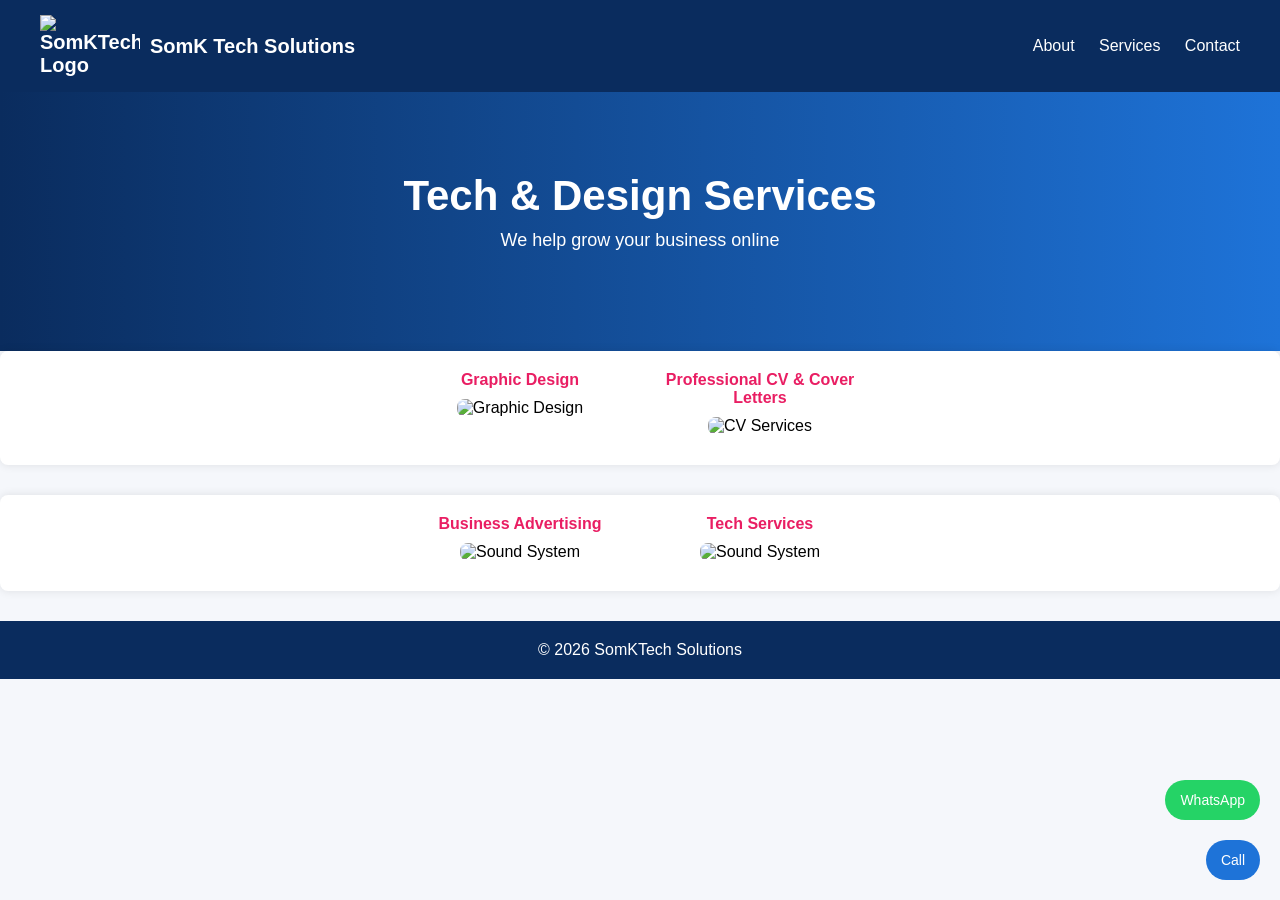
==== index.html @ 3fb4d845 "Add files via upload" ====
<!DOCTYPE html>
<html lang="en">
<head>
<meta charset="UTF-8">
<meta name="viewport" content="width=device-width, initial-scale=1.0">
<title>SomKTech Solutions</title>
<link rel="stylesheet" href="style.css">
</head>

<body>

<!-- NAVBAR -->
<nav>
  <div class="logo">
    <img src="img/SomK.png" alt="SomKTech Logo">
    <span>SomK Tech Solutions</span>
  </div>

  <div class="nav-links">
    <a href="about.html">About</a>
    <a href="services.html">Services</a>
    <a href="contact.html">Contact</a>
  </div>
</nav>

<!-- HERO SECTION -->
<header class="hero">
  <h1>Tech & Design Services</h1>
  <p>We help grow your business online</p>
</header>

<!-- SERVICES -->

<section class="service">
  <div class="zoom-container">

    <article class="service-card">
      <h4>Graphic Design</h4>
      <img src="img/Graphics.jpg" alt="Graphic Design">
    </article>

    <article class="service-card">
      <h4>Professional CV & Cover Letters</h4>
      <img src="img/CV1.jpg" alt="CV Services">
    </article>

  </div>
</section>

<section class="service">
  <div class="zoom-container">

    <article class="service-card">
     <h4>Business Advertising</h4>
      <img src="img/BusinessAd.jpg" alt="Sound System">
    </article>

    <article class="service-card">
      <h4>Tech Services</h4>
      <img src="img/Tech.jpg" alt="Sound System">
    </article>

  </div>
</section>


<footer>
  <p>© 2026 SomKTech Solutions</p>
</footer>

<!-- FLOATING BUTTONS -->

  <a class="whatsapp" href="https://wa.me/26876907477">WhatsApp</a>
  <a class="call" href="tel:+26876907477">Call</a>

</body>
</html>
---- style.css ----
* {
  margin: 0;
  padding: 0;
  box-sizing: border-box;
  font-family: Arial, sans-serif;
}

body {
  background: #f5f7fb;
}

/* NAVBAR */
nav {
  display: flex;
  justify-content: space-between;
  align-items: center;
  background: #0a2c5e;
  padding: 15px 40px;
}

/* LOGO */
.logo {
  display: flex;
  align-items: center;
  gap: 10px;
  color: white;
  font-weight: bold;
  font-size: 20px;
}

.logo img {
  height: 7%;
  width: 100PX;
}

/* NAV LINKS */
.nav-links a {
  color: white;
  margin-left: 20px;
  text-decoration: none;
  font-weight: 500;
}

.nav-links a:hover {
  text-decoration: underline;
}

/* HERO SECTION */
.hero {
  text-align: center;
  padding: 80px 20px;
  background: linear-gradient(to right, #0a2c5e, #1e73d8);
  color: white;
}

.hero h1 {
  font-size: 42px;
  margin-bottom: 10px;
}

.hero p {
  font-size: 18px;
  margin-bottom: 20px;
}

/* BUTTON */
.btn {
  background: rgb(98, 255, 116);
  color: #0a2c5e;
  padding: 12px 25px;
  text-decoration: none;
  border-radius: 30px;
  font-weight: bold;
  display: inline-block;
}

/* SERVICES */
.services {
  display: flex;
  justify-content: center;
  gap: 20px;
  padding: 50px 20px;
  flex-wrap: wrap;
}

.card {
  background: white;
  padding: 30px;
  border-radius: 15px;
  width: 250px;
  text-align: center;
  box-shadow: 0 4px 15px rgba(0,0,0,0.1);
  font-weight: bold;
  transition: 0.3s;
}

.card:hover {
  transform: translateY(-10px);
}

/* FOOTER */
footer {
  text-align: center;
  padding: 20px;
  background: #0a2c5e;
  color: white;
}

/* FLOATING BUTTONS */
.whatsapp, .call {
  position: fixed;
  right: 20px;
  padding: 12px 15px;
  color: white;
  border-radius: 50px;
  text-decoration: none;
  font-size: 14px;
}

.whatsapp {
  bottom: 80px;
  background: #25D366;
}

.call {
  bottom: 20px;
  background: #1e73d8;
}

/* SERVICE HEADINGS */
.card h3 {
  margin-bottom: 15px;
  color: #0a2c5e;
}

/* SERVICE TEXT */
.card li {
  margin: 6px 0;
  font-weight: normal;
  text-align: justify;
}

/* CTA SECTION */
.cta {
  text-align: center;
  padding-bottom: 50px;
}

/* SMALL HERO (for inner pages) */
.small-hero {
  padding: 60px 20px;
}

.small-hero h1 {
  font-size: 36px;
}

/* ACTIVE NAV LINK */
.nav-links a.active {
  border-bottom: 2px solid white;
}

/* ABOUT CONTENT */
.container {
  padding: 50px 20px;
  display: flex;
  justify-content: center;
}

.container p{
  color: #f5f7fb;
}

.about-box {
  max-width: 700px;
  background: white;
  padding: 30px;
  border-radius: 15px;
  box-shadow: 0 4px 15px rgba(0,0,0,0.1);
  line-height: 1.6;
  font-size: 16px;
}


    .service {
      flex: 1 1 300px;
      background: #fff;
      padding: 20px;
      border-radius: 8px;
      box-shadow: 0 0 10px rgba(0,0,0,0.1);
      text-align: center;
    }

    .service h4 {
      margin-bottom: 10px;
      color: #e91e63;
    }

.Service-Head{
  text-align: center;
  color:  #ffba0a;
  background: #888686;
  background: url('img/Background1.jpg') no-repeat center center/cover;
}


     .zoom-container {
      overflow: hidden;
      border-radius: 6px;
      margin-bottom: 10px;
      display: flex;
      flex-wrap: wrap;
      gap: 20px;
      justify-content: center;
    }

    /* Initial fade-in when page loads */
    .zoom-container img {
      width: 50%;
      opacity: 0;
      transform: scale(1); /* No zoom initially */
      transition: transform 1s ease-out, opacity 1s ease-out;
      animation: fadeIn 1s forwards;
    }

    /* Zoom effect on hover */
    .zoom-container img:hover {
      transform: scale(1.2); /* Zoom to 120% on hover */
    }

    /* Fade-in keyframes */
    @keyframes fadeIn {
      from { opacity: 0; }
      to { opacity: 1; }
    }
	  
    
section {
            background-color: rgb(1, 5, 65);
            padding: 25px;
            margin-bottom: 30px;
            border-radius: 5px;
            background-image: -moz-linear-gradient();
            position: relative;
            
          }

          /* CONTAINER */
.zoom-container {
  display: flex;
  gap: 20px;
  justify-content: center;
  flex-wrap: wrap;
}

/* CARD */
.service-card {
  width: 220px; /* controls overall size */
  text-align: center;
}

/* IMAGE */
.service-card img {
  width: 100%;
  height: 140px;       /* makes image smaller */
  object-fit: cover;   /* keeps it looking clean */
  border-radius: 8px;
}
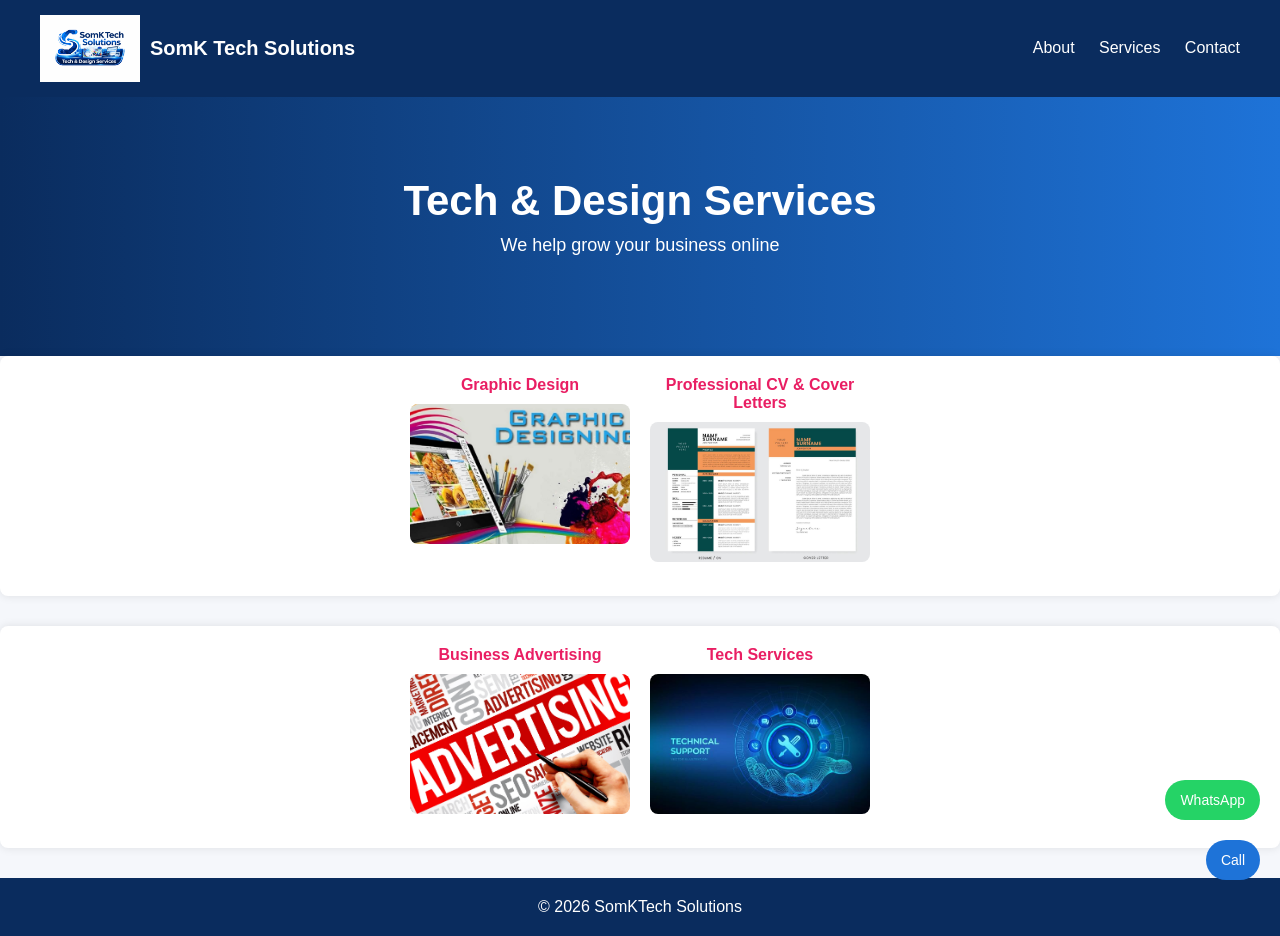
==== commit a76ede42: "Fix HTML formatting and structure" ====
--- a/index.html
+++ b/index.html
@@ -3,7 +3,7 @@
 <head>
 <meta charset="UTF-8">
 <meta name="viewport" content="width=device-width, initial-scale=1.0">
-<title>SomKTech Solutions</title>
+<title>SomK Tech Solutions</title>
 <link rel="stylesheet" href="style.css">
 </head>
 
@@ -74,4 +74,4 @@
   <a class="call" href="tel:+26876907477">Call</a>
 
 </body>
-</html>+</html>
--- a/style.css
+++ b/style.css
@@ -265,4 +265,8 @@
   height: 140px;       /* makes image smaller */
   object-fit: cover;   /* keeps it looking clean */
   border-radius: 8px;
-}+}
+
+.about-box .about{
+color: #ee0000;
+}
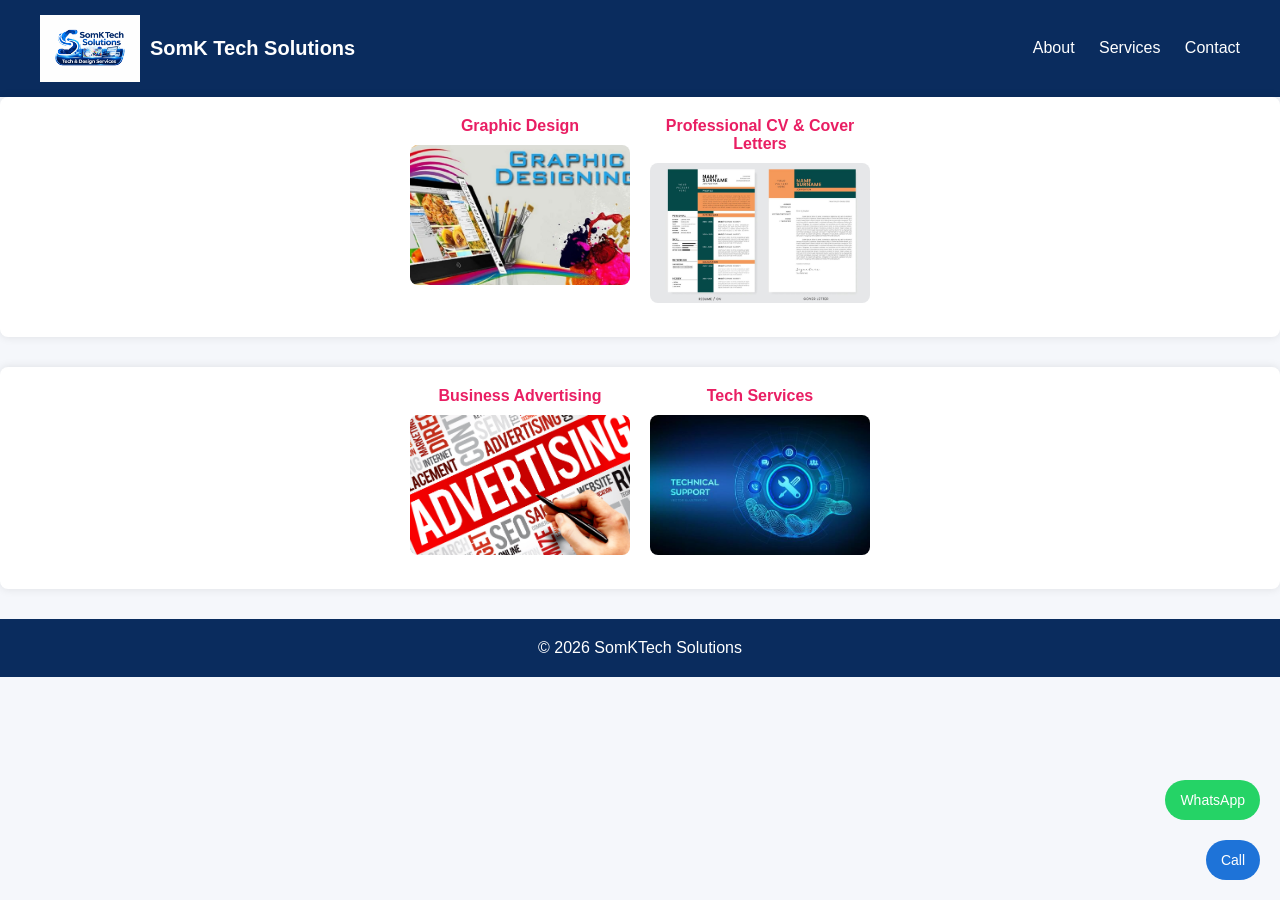
==== commit f137463f: "Add links to service images in index.html Updated service cards to link to specific pages." ====
--- a/index.html
+++ b/index.html
@@ -3,7 +3,7 @@
 <head>
 <meta charset="UTF-8">
 <meta name="viewport" content="width=device-width, initial-scale=1.0">
-<title>SomK Tech Solutions</title>
+<title>SomKTech Solutions</title>
 <link rel="stylesheet" href="style.css">
 </head>
 
@@ -24,9 +24,7 @@
 </nav>
 
 <!-- HERO SECTION -->
-<header class="hero">
-  <h1>Tech & Design Services</h1>
-  <p>We help grow your business online</p>
+<header class="HomeH">
 </header>
 
 <!-- SERVICES -->
@@ -36,28 +34,40 @@
 
     <article class="service-card">
       <h4>Graphic Design</h4>
-      <img src="img/Graphics.jpg" alt="Graphic Design">
+      <a href="Graphics.html">
+        <img src="img/Graphics.jpg" alt="Graphic Design">
+      </a>
     </article>
 
     <article class="service-card">
       <h4>Professional CV & Cover Letters</h4>
-      <img src="img/CV1.jpg" alt="CV Services">
+      <a href="CVs.html">
+        <img src="img/CV1.jpg" alt="CV Services">
+      </a>
     </article>
 
   </div>
 </section>
+
+  </div>
+</section>
+
 
 <section class="service">
   <div class="zoom-container">
 
     <article class="service-card">
      <h4>Business Advertising</h4>
+     <a href="Business.html">
       <img src="img/BusinessAd.jpg" alt="Sound System">
+     </a>
     </article>
 
     <article class="service-card">
       <h4>Tech Services</h4>
+      <a href="Tech.html">
       <img src="img/Tech.jpg" alt="Sound System">
+      </a>
     </article>
 
   </div>
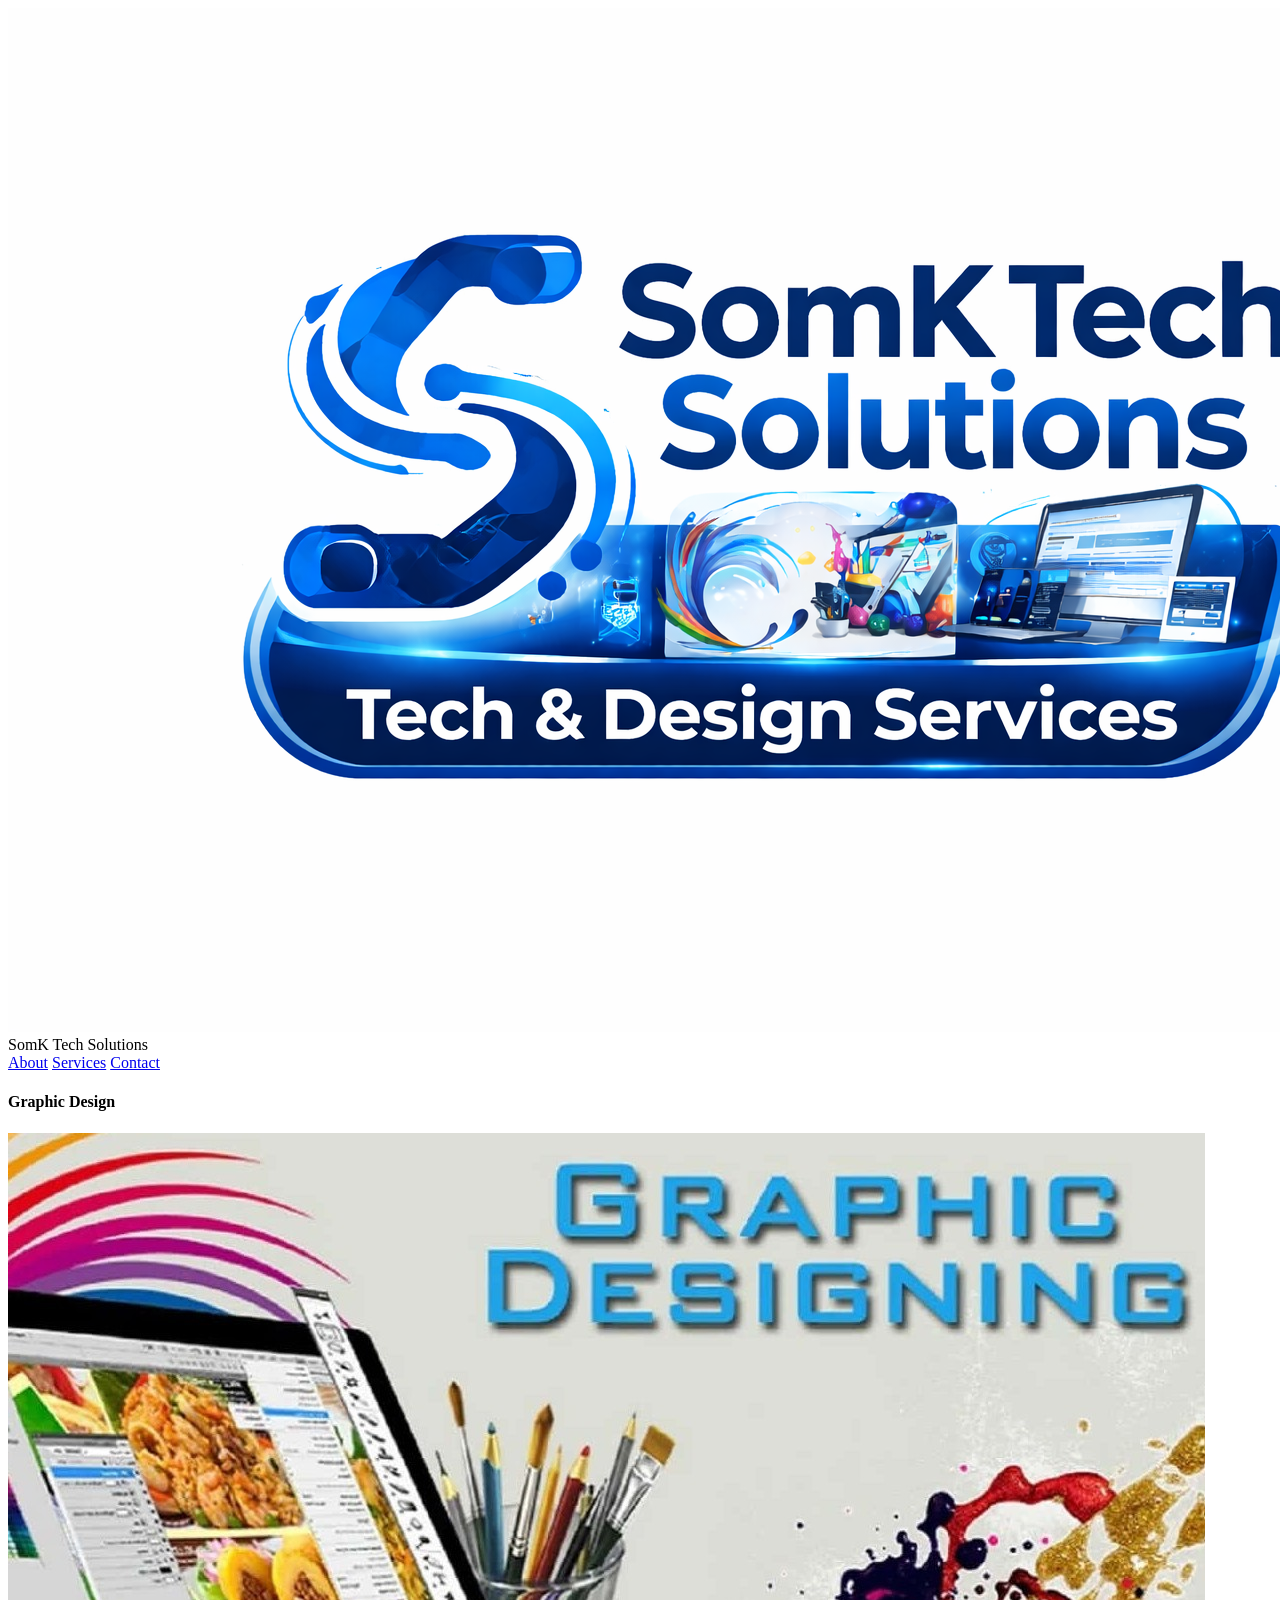
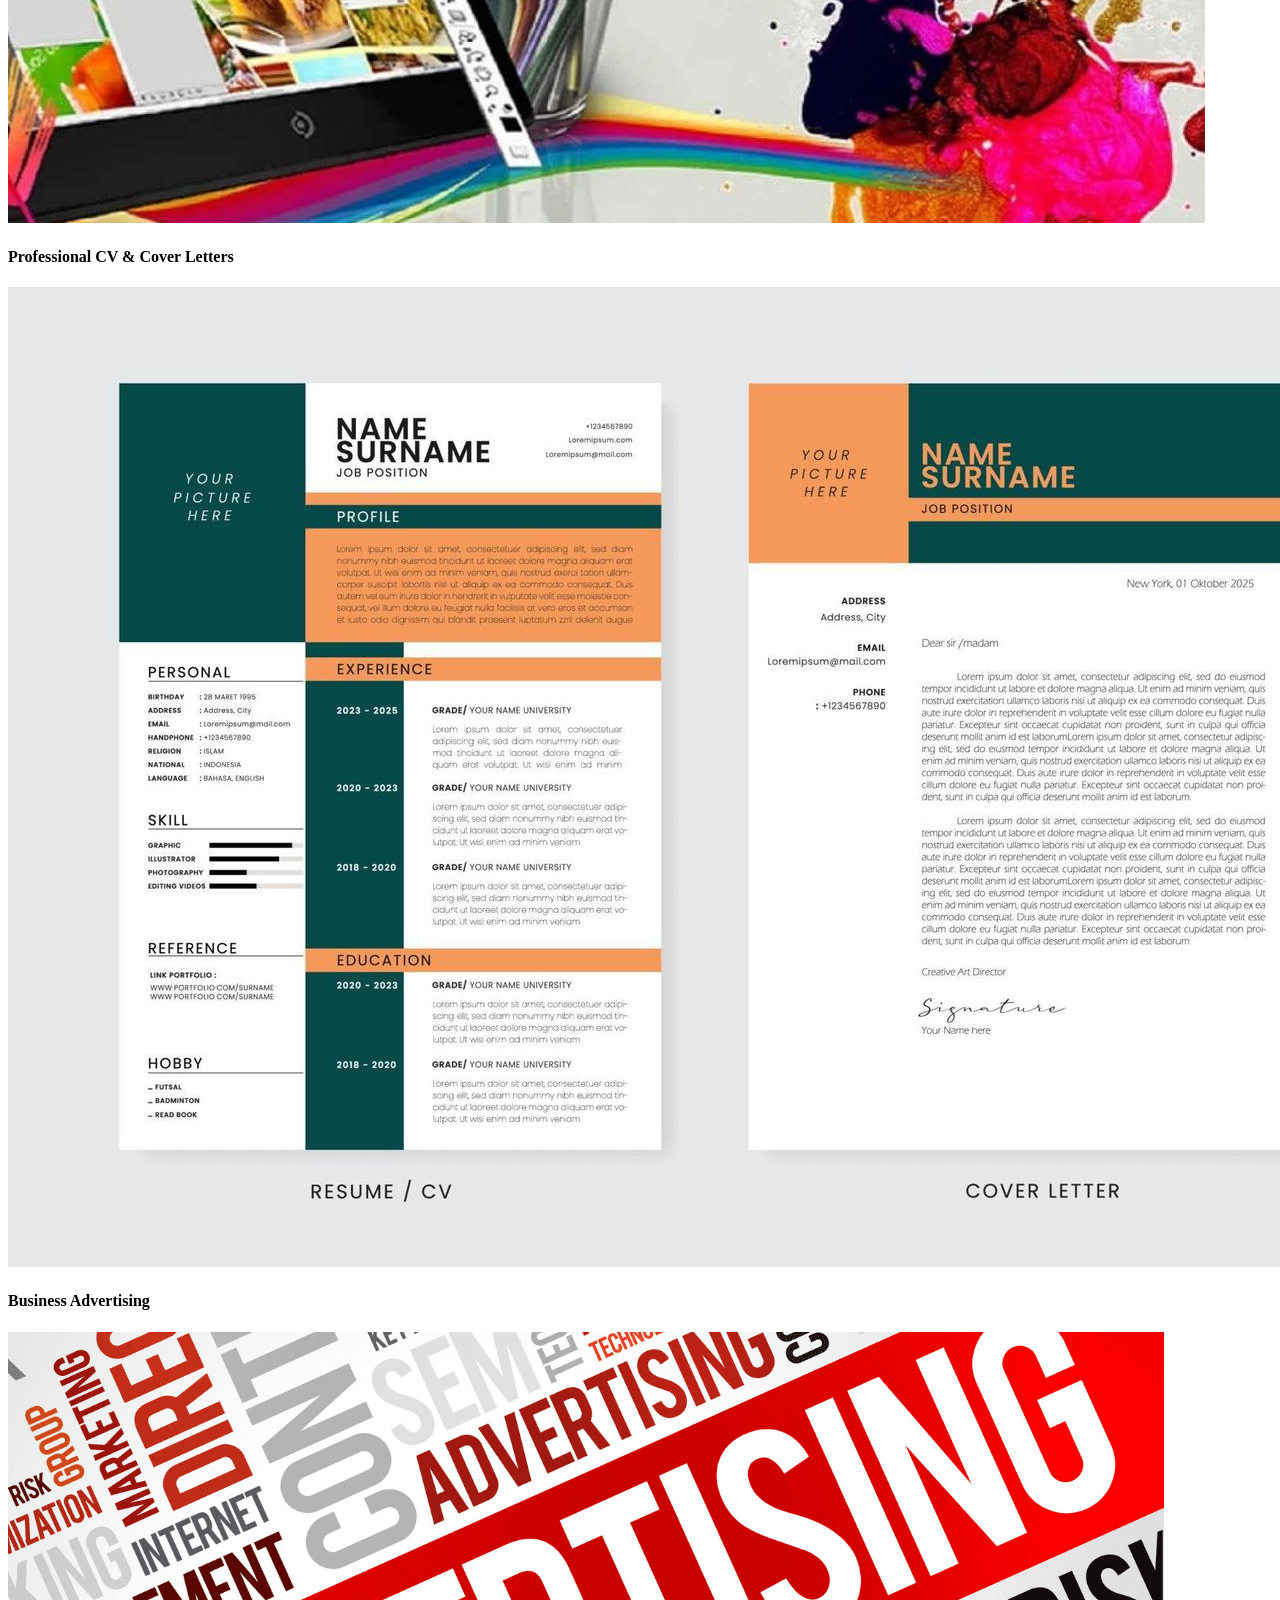
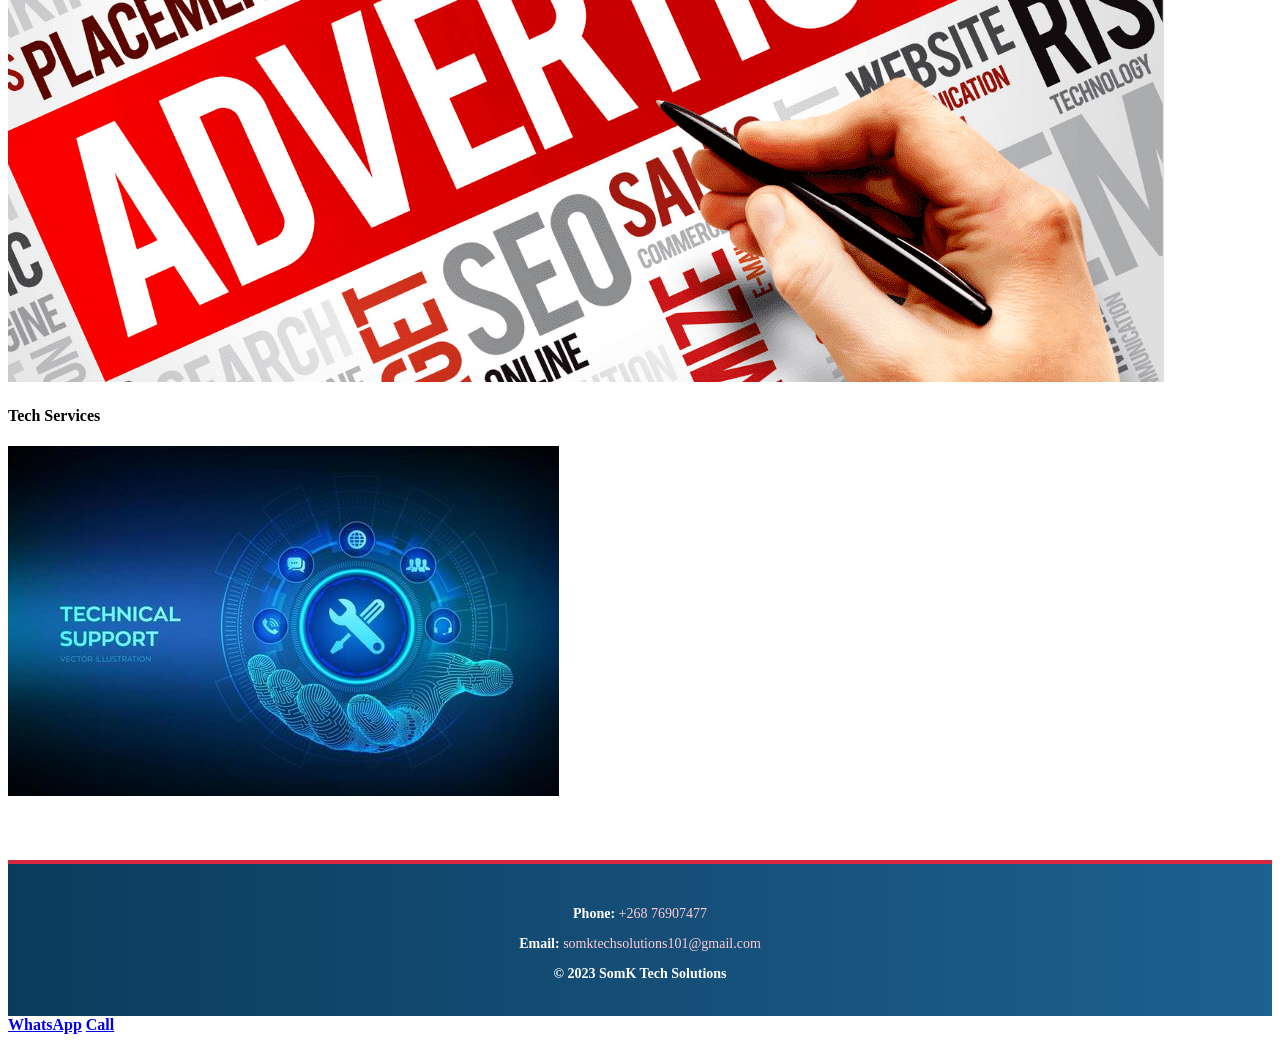
==== commit 0d0641e3: "Update index.html" ====
--- a/index.html
+++ b/index.html
@@ -75,7 +75,9 @@
 
 
 <footer>
-  <p>© 2026 SomKTech Solutions</p>
+   <p><strong>Phone: <a href="tel:26876907477">+268 76907477</a>
+   <p><strong>Email: <a href="mailto:somktechsolutions101@gmail.com">somktechsolutions101@gmail.com</a></p>
+    <p>© 2023 SomK Tech Solutions</p>
 </footer>
 
 <!-- FLOATING BUTTONS -->
--- a/style.css
+++ b/style.css
@@ -1,272 +1,25 @@
-* {
-  margin: 0;
-  padding: 0;
-  box-sizing: border-box;
-  font-family: Arial, sans-serif;
-}
 
-body {
-  background: #f5f7fb;
-}
-
-/* NAVBAR */
-nav {
-  display: flex;
-  justify-content: space-between;
-  align-items: center;
-  background: #0a2c5e;
-  padding: 15px 40px;
-}
-
-/* LOGO */
-.logo {
-  display: flex;
-  align-items: center;
-  gap: 10px;
-  color: white;
-  font-weight: bold;
-  font-size: 20px;
-}
-
-.logo img {
-  height: 7%;
-  width: 100PX;
-}
-
-/* NAV LINKS */
-.nav-links a {
-  color: white;
-  margin-left: 20px;
-  text-decoration: none;
-  font-weight: 500;
-}
-
-.nav-links a:hover {
-  text-decoration: underline;
-}
-
-/* HERO SECTION */
-.hero {
-  text-align: center;
-  padding: 80px 20px;
-  background: linear-gradient(to right, #0a2c5e, #1e73d8);
-  color: white;
-}
-
-.hero h1 {
-  font-size: 42px;
-  margin-bottom: 10px;
-}
-
-.hero p {
-  font-size: 18px;
-  margin-bottom: 20px;
-}
-
-/* BUTTON */
-.btn {
-  background: rgb(98, 255, 116);
-  color: #0a2c5e;
-  padding: 12px 25px;
-  text-decoration: none;
-  border-radius: 30px;
-  font-weight: bold;
-  display: inline-block;
-}
-
-/* SERVICES */
-.services {
-  display: flex;
-  justify-content: center;
-  gap: 20px;
-  padding: 50px 20px;
-  flex-wrap: wrap;
-}
-
-.card {
-  background: white;
-  padding: 30px;
-  border-radius: 15px;
-  width: 250px;
-  text-align: center;
-  box-shadow: 0 4px 15px rgba(0,0,0,0.1);
-  font-weight: bold;
-  transition: 0.3s;
-}
-
-.card:hover {
-  transform: translateY(-10px);
-}
-
-/* FOOTER */
-footer {
-  text-align: center;
-  padding: 20px;
-  background: #0a2c5e;
-  color: white;
-}
-
-/* FLOATING BUTTONS */
-.whatsapp, .call {
-  position: fixed;
-  right: 20px;
-  padding: 12px 15px;
-  color: white;
-  border-radius: 50px;
-  text-decoration: none;
-  font-size: 14px;
-}
-
-.whatsapp {
-  bottom: 80px;
-  background: #25D366;
-}
-
-.call {
-  bottom: 20px;
-  background: #1e73d8;
-}
-
-/* SERVICE HEADINGS */
-.card h3 {
-  margin-bottom: 15px;
-  color: #0a2c5e;
-}
-
-/* SERVICE TEXT */
-.card li {
-  margin: 6px 0;
-  font-weight: normal;
-  text-align: justify;
-}
-
-/* CTA SECTION */
-.cta {
-  text-align: center;
-  padding-bottom: 50px;
-}
-
-/* SMALL HERO (for inner pages) */
-.small-hero {
-  padding: 60px 20px;
-}
-
-.small-hero h1 {
-  font-size: 36px;
-}
-
-/* ACTIVE NAV LINK */
-.nav-links a.active {
-  border-bottom: 2px solid white;
-}
-
-/* ABOUT CONTENT */
-.container {
-  padding: 50px 20px;
-  display: flex;
-  justify-content: center;
-}
-
-.container p{
-  color: #f5f7fb;
-}
-
-.about-box {
-  max-width: 700px;
-  background: white;
-  padding: 30px;
-  border-radius: 15px;
-  box-shadow: 0 4px 15px rgba(0,0,0,0.1);
-  line-height: 1.6;
-  font-size: 16px;
-}
-
-
-    .service {
-      flex: 1 1 300px;
-      background: #fff;
-      padding: 20px;
-      border-radius: 8px;
-      box-shadow: 0 0 10px rgba(0,0,0,0.1);
+    footer {
+      background: linear-gradient(90deg, #0b3c5d, #1e6091);
+      color: #ffffff;
       text-align: center;
+      padding: 28px 15px;
+      margin-top: 60px;
+      border-top: 4px solid #d7263d;
     }
 
-    .service h4 {
-      margin-bottom: 10px;
-      color: #e91e63;
+    footer a {
+      color: #ffccd5;
+      text-decoration: none;
+      font-weight: 500;
     }
 
-.Service-Head{
-  text-align: center;
-  color:  #ffba0a;
-  background: #888686;
-  background: url('img/Background1.jpg') no-repeat center center/cover;
-}
-
-
-     .zoom-container {
-      overflow: hidden;
-      border-radius: 6px;
-      margin-bottom: 10px;
-      display: flex;
-      flex-wrap: wrap;
-      gap: 20px;
-      justify-content: center;
+    footer a:hover {
+      color: #ffffff;
+      text-decoration: underline;
     }
 
-    /* Initial fade-in when page loads */
-    .zoom-container img {
-      width: 50%;
-      opacity: 0;
-      transform: scale(1); /* No zoom initially */
-      transition: transform 1s ease-out, opacity 1s ease-out;
-      animation: fadeIn 1s forwards;
+    footer p {
+      margin-bottom: 6px;
+      font-size: 14px;
     }
-
-    /* Zoom effect on hover */
-    .zoom-container img:hover {
-      transform: scale(1.2); /* Zoom to 120% on hover */
-    }
-
-    /* Fade-in keyframes */
-    @keyframes fadeIn {
-      from { opacity: 0; }
-      to { opacity: 1; }
-    }
-	  
-    
-section {
-            background-color: rgb(1, 5, 65);
-            padding: 25px;
-            margin-bottom: 30px;
-            border-radius: 5px;
-            background-image: -moz-linear-gradient();
-            position: relative;
-            
-          }
-
-          /* CONTAINER */
-.zoom-container {
-  display: flex;
-  gap: 20px;
-  justify-content: center;
-  flex-wrap: wrap;
-}
-
-/* CARD */
-.service-card {
-  width: 220px; /* controls overall size */
-  text-align: center;
-}
-
-/* IMAGE */
-.service-card img {
-  width: 100%;
-  height: 140px;       /* makes image smaller */
-  object-fit: cover;   /* keeps it looking clean */
-  border-radius: 8px;
-}
-
-.about-box .about{
-color: #ee0000;
-}
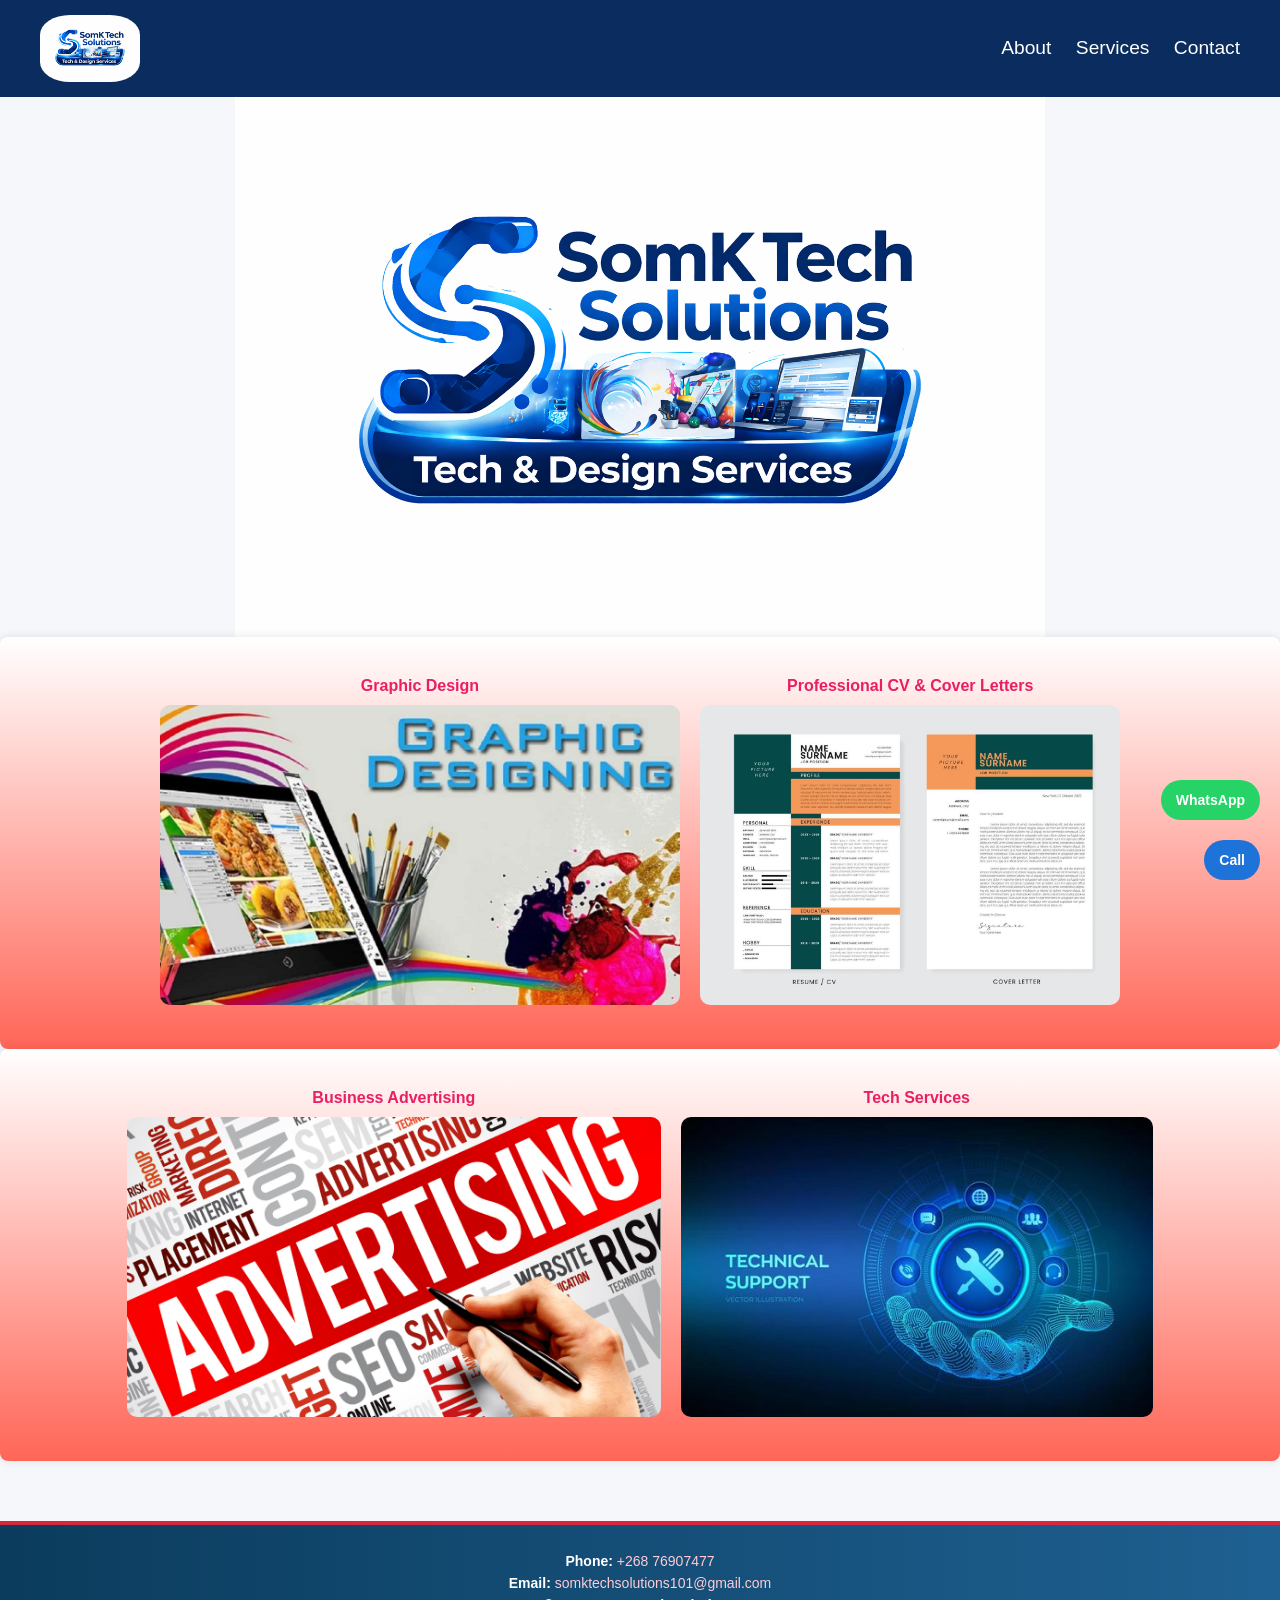
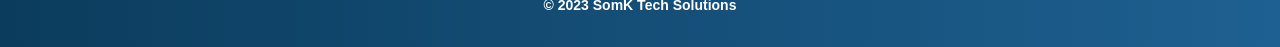
==== commit 79b1e44d: "Update index.html" ====
--- a/index.html
+++ b/index.html
@@ -13,7 +13,6 @@
 <nav>
   <div class="logo">
     <img src="img/SomK.png" alt="SomKTech Logo">
-    <span>SomK Tech Solutions</span>
   </div>
 
   <div class="nav-links">
--- a/style.css
+++ b/style.css
@@ -1,3 +1,106 @@
+* {
+  margin: 0;
+  padding: 0;
+  box-sizing: border-box;
+  font-family: Arial, sans-serif;
+}
+
+body {
+  background: #f5f7fb;
+}
+
+/* NAVBAR */
+nav {
+  display: flex;
+  justify-content: space-between;
+  align-items: center;
+  background: #0a2c5e;
+  padding: 15px 40px;
+}
+
+/* LOGO */
+.logo {
+  display: flex;
+  align-items: center;
+  gap: 10px;
+  color: white;
+  font-weight: bold;
+  font-size: 20px;
+}
+
+.logo img {
+  height: 20%;
+  width: 100PX;
+  border-radius: 30%;
+}
+
+/* NAV LINKS */
+.nav-links a {
+  color: white;
+  margin-left: 20px;
+  text-decoration: none;
+  font-weight: 500;
+  font-size:larger;
+}
+
+.nav-links a:hover {
+  text-decoration: underline;
+}
+
+/* HERO SECTION */
+.hero {
+  text-align: center;
+  padding: 80px 20px;
+  background: linear-gradient(to right, #0a2c5e, #d81e7e);
+  color: white;
+}
+
+.hero h1 {
+  font-size: 42px;
+  margin-bottom: 10px;
+}
+
+.hero p {
+  font-size: 18px;
+  margin-bottom: 20px;
+}
+
+/* BUTTON */
+.btn {
+  background: rgb(98, 255, 116);
+  color: #0a2c5e;
+  padding: 12px 25px;
+  text-decoration: none;
+  border-radius: 30px;
+  font-weight: bold;
+  display: inline-block;
+}
+
+/* SERVICES */
+.services {
+  display: flex;
+  justify-content: center;
+  gap: 20px;
+  padding: 50px 20px;
+  flex-wrap: wrap;
+}
+
+.card {
+  background: white;
+  padding: 30px;
+  border-radius: 15px;
+  width: 250px;
+  text-align: center;
+  box-shadow: 0 4px 15px rgba(0,0,0,0.1);
+  font-weight: bold;
+  transition: 0.3s;
+}
+
+.card:hover {
+  transform: translateY(-10px);
+}
+
+/* FOOTER */
 
     footer {
       background: linear-gradient(90deg, #0b3c5d, #1e6091);
@@ -23,3 +126,272 @@
       margin-bottom: 6px;
       font-size: 14px;
     }
+
+/* FLOATING BUTTONS */
+.whatsapp, .call {
+  position: fixed;
+  right: 20px;
+  padding: 12px 15px;
+  color: white;
+  border-radius: 50px;
+  text-decoration: none;
+  font-size: 14px;
+}
+
+.whatsapp {
+  bottom: 80px;
+  background: #25D366;
+}
+
+.call {
+  bottom: 20px;
+  background: #1e73d8;
+}
+
+/* SERVICE HEADINGS */
+.card h3 {
+  margin-bottom: 15px;
+  color: #0a2c5e;
+}
+
+/* SERVICE TEXT */
+.card li {
+  margin: 6px 0;
+  font-weight: normal;
+  text-align: justify;
+}
+
+/* CTA SECTION */
+.cta {
+  text-align: center;
+  padding-bottom: 50px;
+}
+
+/* SMALL HERO (for inner pages) */
+.small-hero {
+  padding: 60px 20px;
+}
+
+.small-hero h1 {
+  font-size: 36px;
+}
+
+/* ACTIVE NAV LINK */
+.nav-links a.active {
+  border-bottom: 2px solid white;
+}
+
+/* ABOUT CONTENT */
+.container {
+  padding: 50px 20px;
+  display: flex;
+  justify-content: center;
+  background: linear-gradient(white,rgb(254, 254, 254),blue);
+}
+
+.container p{
+ background: gradient;
+}
+
+.about-box {
+  max-width: 700px;
+  background: white;
+  padding: 30px;
+  border-radius: 15px;
+  box-shadow: 0 4px 15px rgba(0,0,0,0.1);
+  line-height: 1.6;
+  font-size: 16px;
+}
+
+
+    .service {
+      flex: 1 1 300px;
+      background: #fff;
+      padding: 20px;
+      border-radius: 8px;
+      box-shadow: 0 0 10px rgba(0,0,0,0.1);
+      text-align: center;
+    }
+
+    .service h4 {
+      margin-bottom: 10px;
+      color: #e91e63;
+    }
+
+.Service-Head{
+  text-align: center;
+  color:  #ffba0a;
+  background: #888686;
+  background: url('img/Background1.jpg') no-repeat center center/cover;
+}
+.service {
+  padding: 40px 20px;
+  background: linear-gradient(rgb(255, 255, 255), rgb(255, 102, 88) );
+}
+
+.zoom-container {
+  display: flex;              /* ✅ Linear layout */
+  gap: 20px;                  /* Space between cards */
+  justify-content: center;    /* Center items */
+  flex-wrap: wrap;            /* Wrap on small screens */
+}
+
+.service-card {               /* Card width */
+  text-align: center;
+}
+
+.service-card h4 {
+  margin-bottom: 10px;
+}
+
+.service-card img {
+  width: 100%;
+  height: 300px;              /* Equal image height */
+  object-fit: cover;          /* Crop nicely */
+  border-radius: 10px;
+  transition: transform 0.3s ease;
+}
+
+/* Optional zoom hover effect */
+.service-card img:hover {
+  transform: scale(1.05);
+}
+
+.about-box .about{
+color: #ee0000;
+}
+
+   .Graphics {
+  flex: 1 1 300px;
+  background: #fff;
+  padding: 20px;
+  border-radius: 8px;
+  box-shadow: 0 0 10px rgba(0,0,0,0.1);
+  width: 100%;
+  height: 100%;
+  display: flex;
+  align-items: center;
+  justify-content: center;
+}
+
+.Graphics img {
+  width: 100%;
+  height: 100%;
+  object-fit: contain; /* ✅ shows full image */
+}
+
+.Graphics h4 {
+      margin-bottom: 20px;
+      color: #e91e63;
+}
+
+
+.HomeH {
+  text-align: center;
+  padding: 80px 20px;
+  background:
+    url("img/SomK.png");
+
+  background-size: contain;       /* ✅ Show full image */
+  background-position: center;
+  background-repeat:no-repeat;   /* ✅ No tiling */
+
+  min-height: 60vh;               /* ✅ Gives image room to display */
+  color: white;
+}
+
+/* Section takes full screen height */
+.Graph {
+  width: 100vw;
+  height: 100vh;
+  display: flex;
+  justify-content: center;
+  align-items: center;
+  background: #000; /* optional background */
+}
+
+/* Fill section space */
+.zooming,
+.Graph-Card {
+  width: 100%;
+  height: 100%;
+  display: flex;
+  justify-content: center;
+  align-items: center;
+}
+
+/* Image fully visible */
+.Graph-Card img {
+  width: 100%;
+  height: 100%;
+  object-fit: contain;  /* ✅ Shows entire image */
+  display: block;
+}
+
+ .about-container {
+      max-width: 1100px;
+      margin: 60px auto;
+      padding: 45px;
+      background: #ffffff;
+      border-radius: 14px;
+      box-shadow: 0 20px 40px rgba(11, 60, 93, 0.2);
+      border-top: 6px solid #d7263d;
+    }
+
+    /* ================= HEADER ================= */
+    .about-header {
+      text-align: center;
+      margin-bottom: 45px;
+    }
+
+    .about-header h1 {
+      font-size: 38px;
+      color: #0b3c5d;
+      margin-bottom: 12px;
+      position: relative;
+    }
+
+    .about-header h1::after {
+      content: "";
+      width: 80px;
+      height: 4px;
+      background: linear-gradient(to right, #0b3c5d, #d7263d);
+      display: block;
+      margin: 10px auto 0;
+      border-radius: 4px;
+    }
+
+    /* ================= SECTIONS ================= */
+    .section {
+      margin-bottom: 40px;
+    }
+
+    .section h2 {
+      font-size: 26px;
+      color: #0b3c5d;
+      margin-bottom: 18px;
+      border-left: 6px solid #d7263d;
+      padding-left: 16px;
+    }
+
+    .section p {
+      font-size: 16px;
+      color: #444;
+      margin-bottom: 12px;
+    }
+
+    .highlight-box {
+      display: grid;
+      grid-template-columns: repeat(auto-fit, minmax(250px, 1fr));
+      gap: 28px;
+      margin-top: 30px;
+    }
+
+    .card {
+      background: #f4f8ff;
+      padding: 28px;
+      border-radius: 12px;
+      box-shadow: 0 10px 25px rgba(11, 60, 93, 0.12);
+      transition: transform 0.3s ease, box-shadow 0.3s ease;
+      border-top: 5px solid #0b3c5d;
+    }
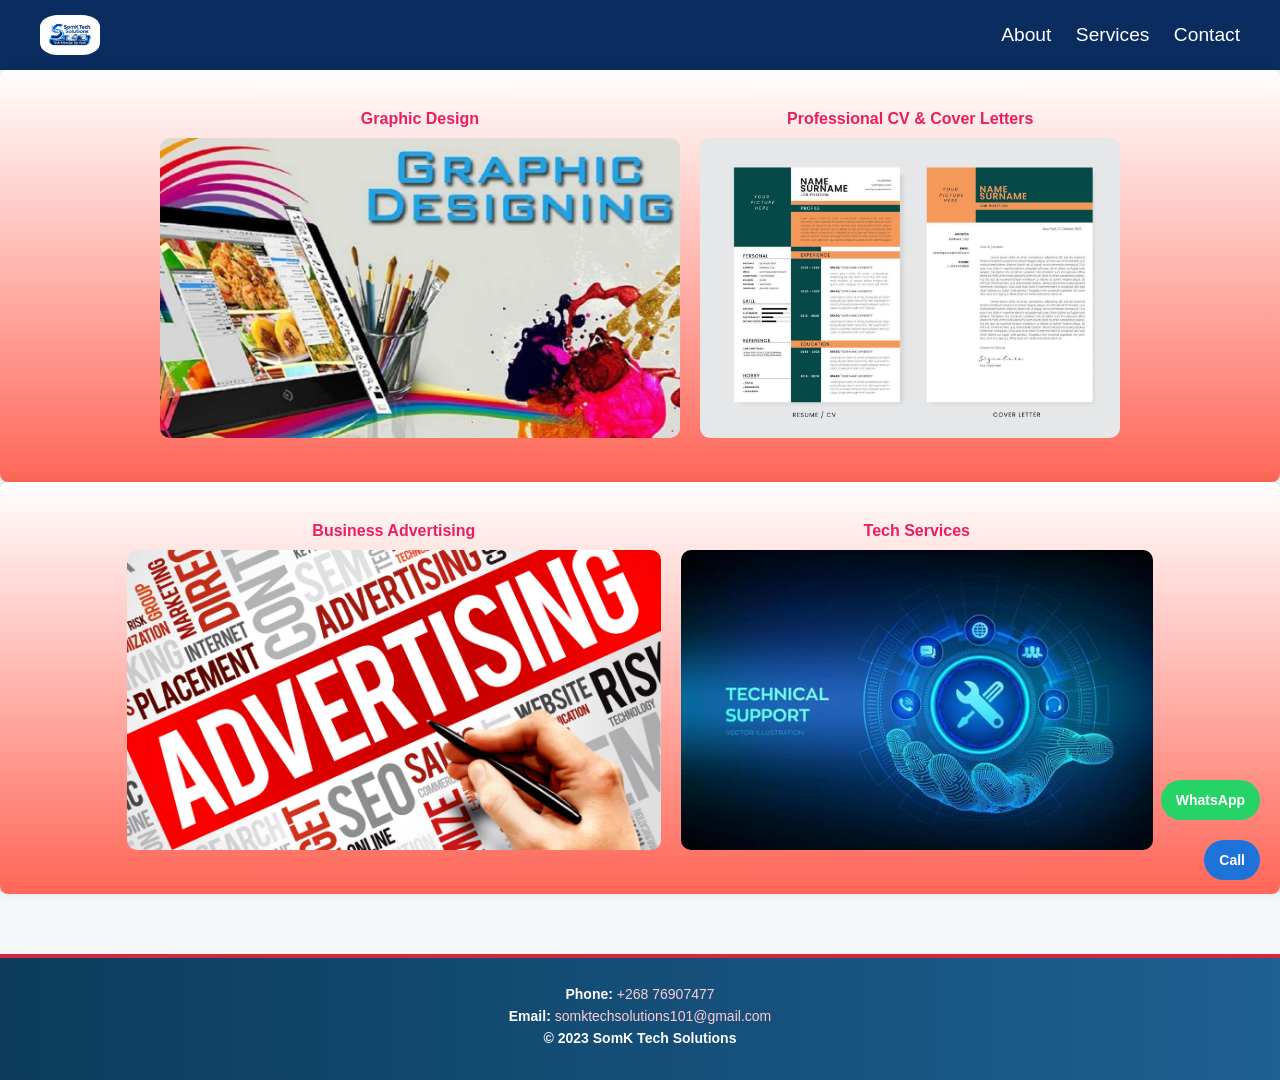
==== commit aad5e96d: "Update index.html" ====
--- a/index.html
+++ b/index.html
@@ -22,9 +22,7 @@
   </div>
 </nav>
 
-<!-- HERO SECTION -->
-<header class="HomeH">
-</header>
+<!-- HERO SECTION --
 
 <!-- SERVICES -->
 
--- a/style.css
+++ b/style.css
@@ -30,7 +30,7 @@
 
 .logo img {
   height: 20%;
-  width: 100PX;
+  width: 60PX;
   border-radius: 30%;
 }
 
